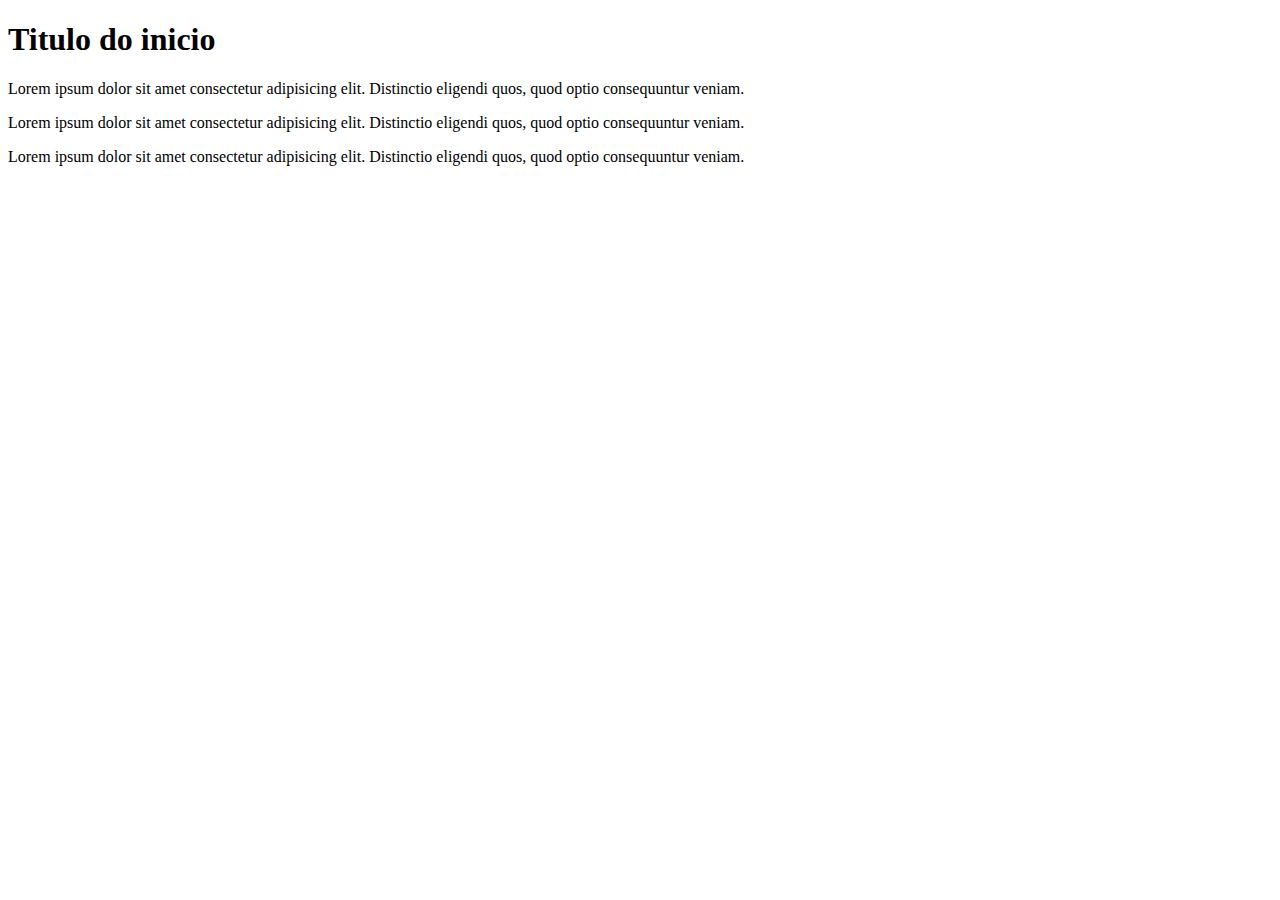
==== JavaScript -  Básico/Aula 57 - Node List/index.html @ c8341405 "teste" ====
<!DOCTYPE html>
<html lang="pt-BR">

<head>
  <meta charset="UTF-8">
  <title>Modelo - NodeList</title>
  <link rel="stylesheet" href="style.css">
</head>

<body>

  <section class="container">
    <h1>Titulo do inicio</h1>
    <p>Lorem ipsum dolor sit amet consectetur adipisicing elit. Distinctio eligendi quos, quod optio consequuntur veniam.</p>
    <p>Lorem ipsum dolor sit amet consectetur adipisicing elit. Distinctio eligendi quos, quod optio consequuntur veniam.</p>
    <p>Lorem ipsum dolor sit amet consectetur adipisicing elit. Distinctio eligendi quos, quod optio consequuntur veniam.</p>
  <script src="app.js"></script>
</body>

</html>
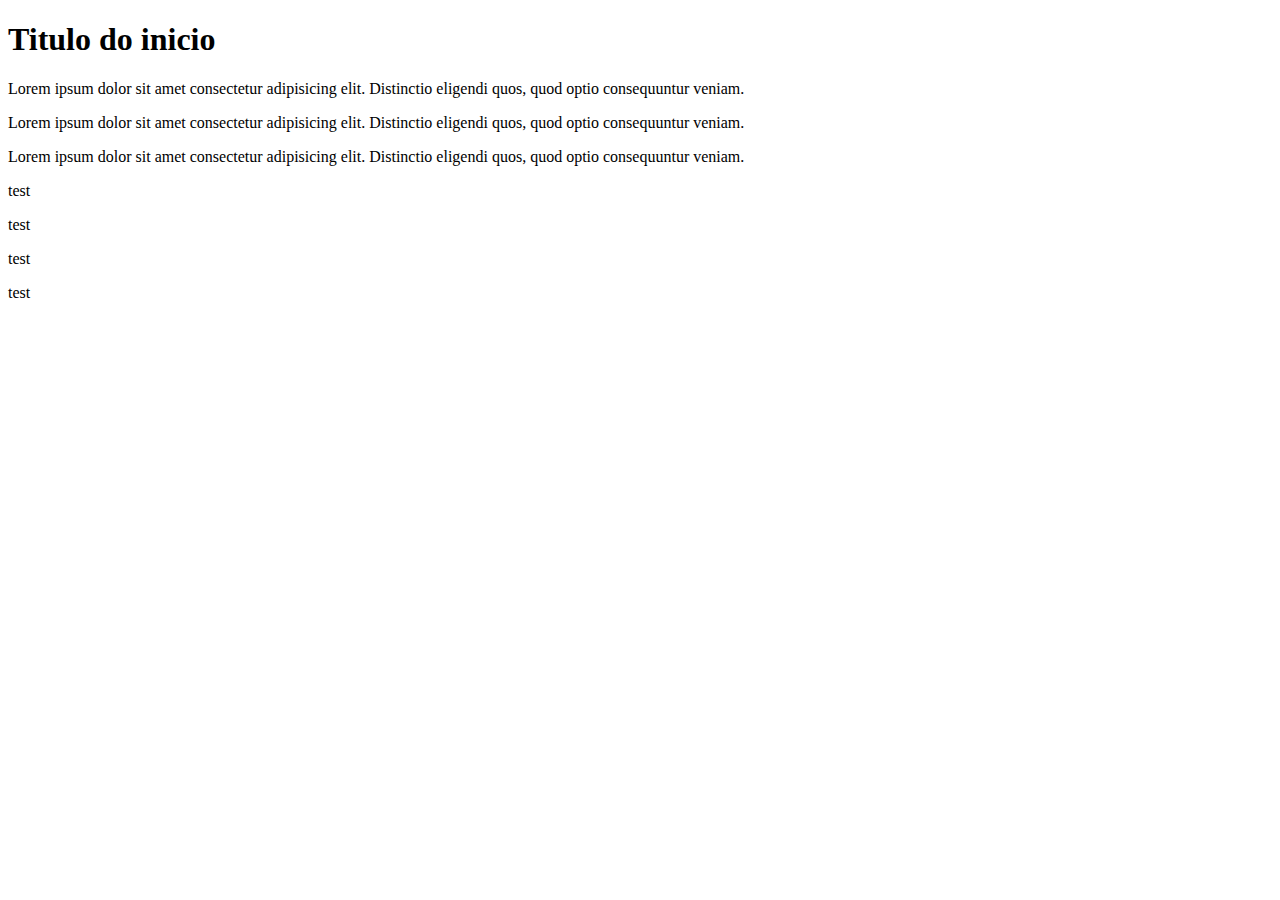
==== commit a6efdc5c: "novo teste" ====
--- a/JavaScript -  Básico/Aula 57 - Node List/index.html
+++ b/JavaScript -  Básico/Aula 57 - Node List/index.html
@@ -14,6 +14,10 @@
     <p>Lorem ipsum dolor sit amet consectetur adipisicing elit. Distinctio eligendi quos, quod optio consequuntur veniam.</p>
     <p>Lorem ipsum dolor sit amet consectetur adipisicing elit. Distinctio eligendi quos, quod optio consequuntur veniam.</p>
     <p>Lorem ipsum dolor sit amet consectetur adipisicing elit. Distinctio eligendi quos, quod optio consequuntur veniam.</p>
+    <p>test</p>
+    <p>test</p>
+    <p>test</p>
+    <p>test</p>
   <script src="app.js"></script>
 </body>
 
